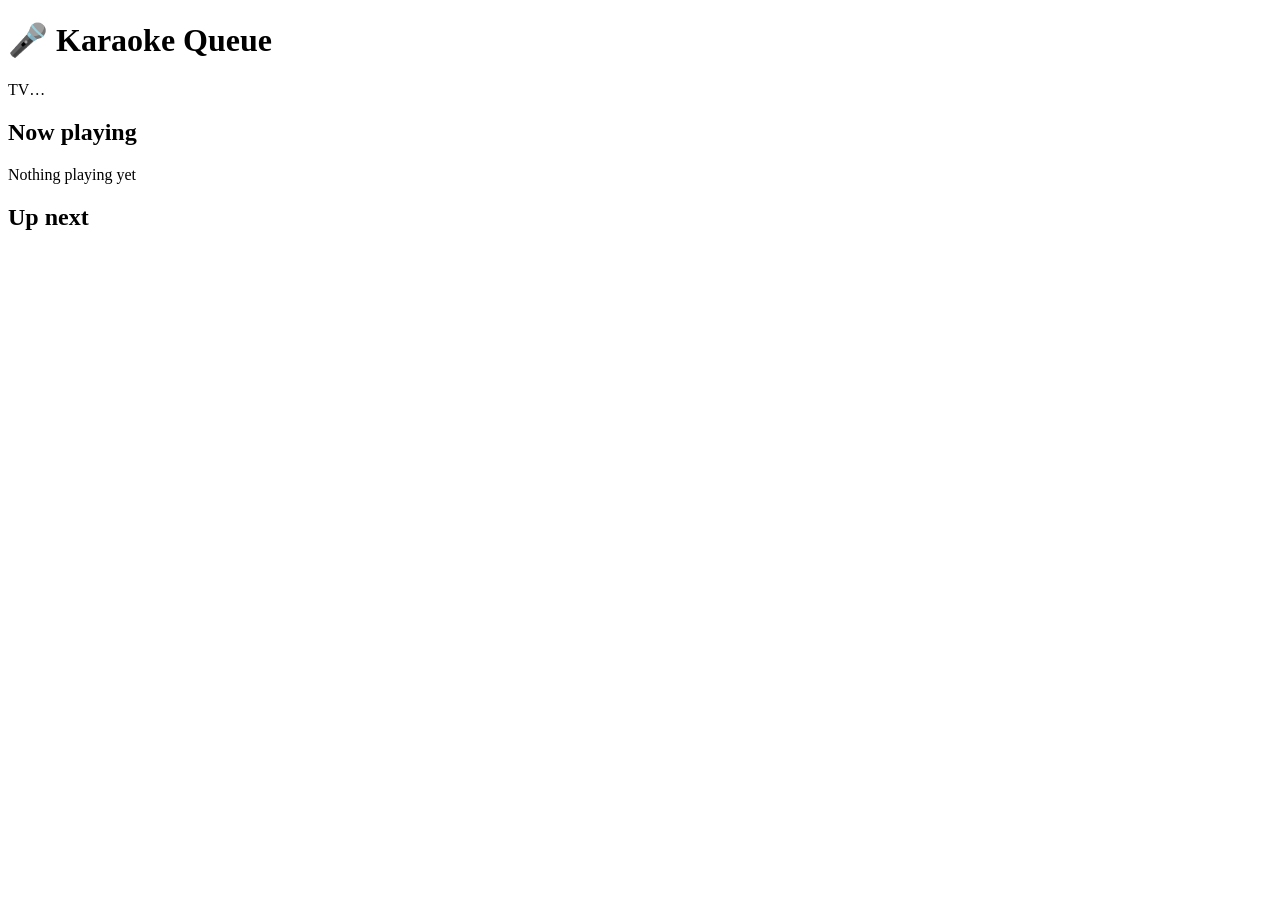
==== app/static/index.html @ f76d64db "Phase 1: guest web app, live queue, and TV player - FastAPI app with SQLite store for singers and so" ====
<!doctype html>
<html lang="en">
<head>
<meta charset="utf-8">
<meta name="viewport" content="width=device-width, initial-scale=1, viewport-fit=cover">
<title>Karaoke Queue</title>
<link rel="stylesheet" href="/static/style.css">
</head>
<body>
<header>
  <h1>🎤 Karaoke Queue</h1>
  <span id="tv-status" class="pill">TV…</span>
</header>

<main>
  <section id="join" hidden>
    <h2>Who's singing?</h2>
    <form id="join-form">
      <input id="name" maxlength="40" placeholder="Your name" autocomplete="nickname" required>
      <button>Join</button>
    </form>
  </section>

  <section id="now">
    <h2>Now playing</h2>
    <div id="now-card" class="empty">Nothing playing yet</div>
  </section>

  <section id="add" hidden>
    <h2>Add a song <small id="me"></small></h2>
    <form id="search-form">
      <input id="q" placeholder="Song or artist" autocomplete="off" required>
      <button>Search</button>
    </form>
    <p id="search-msg" class="msg"></p>
    <ul id="results" class="list"></ul>
  </section>

  <section>
    <h2>Up next <small id="count"></small></h2>
    <ol id="queue" class="list"></ol>
  </section>
</main>

<script src="/static/app.js"></script>
</body>
</html>
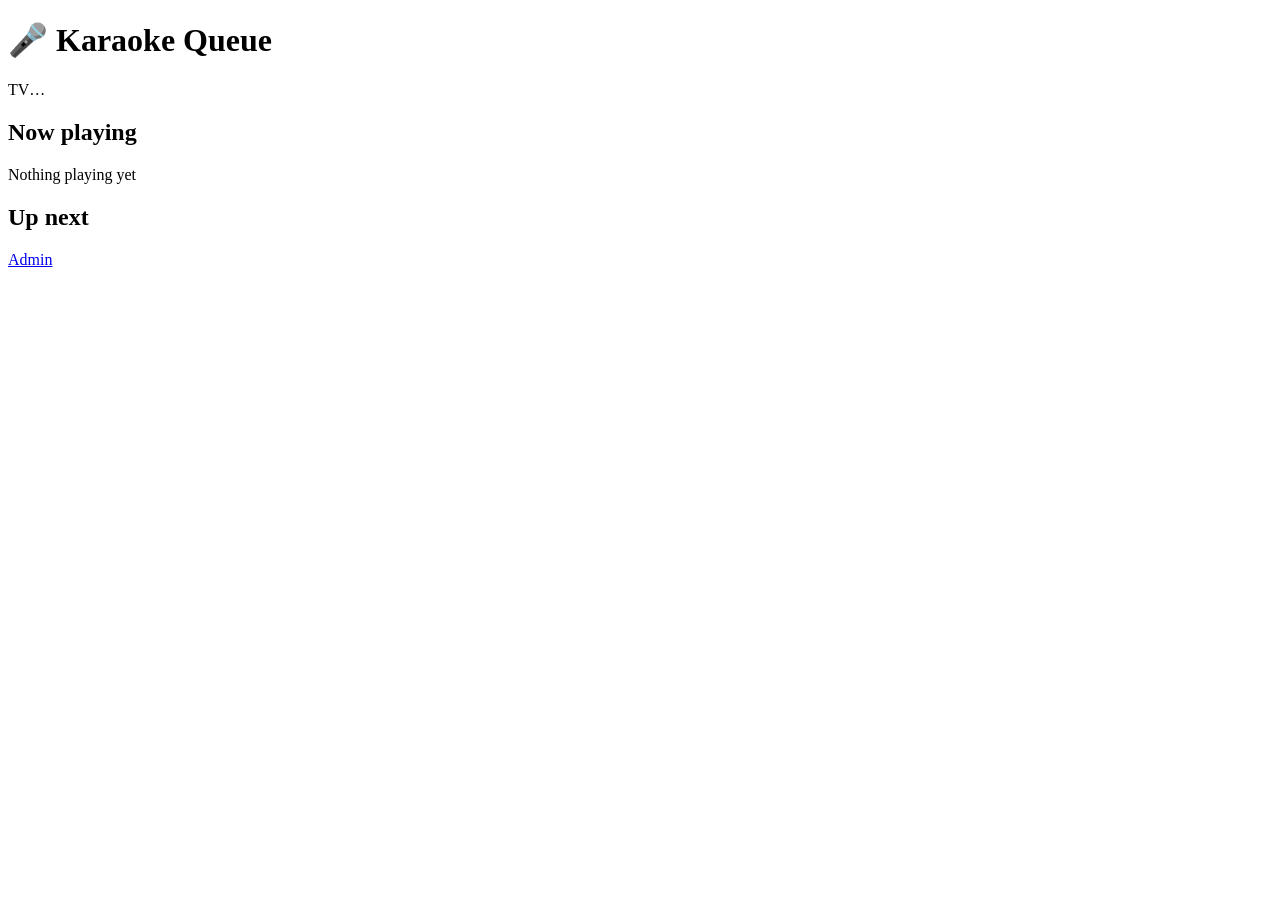
==== commit 5244b88a: "Phase 2: admin controls - Admin page at /admin behind a shared PIN (KQ_ADMIN_PIN), cookie derived   " ====
--- a/app/static/index.html
+++ b/app/static/index.html
@@ -42,6 +42,9 @@
   </section>
 </main>
 
+<footer><a href="/admin">Admin</a></footer>
+
+<script src="/static/common.js"></script>
 <script src="/static/app.js"></script>
 </body>
 </html>
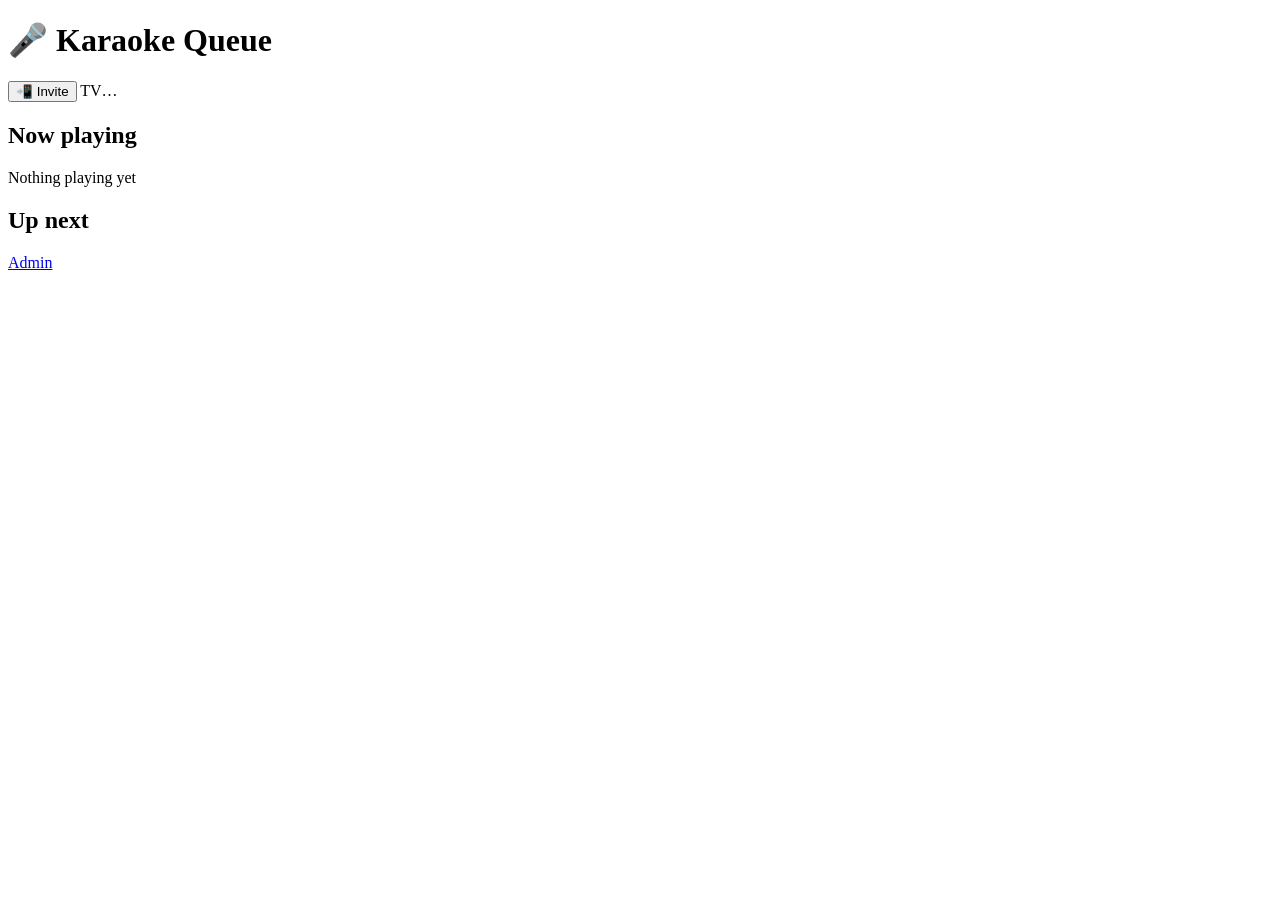
==== commit 24ec1cf5: "Phase 4: join from anywhere via Cloudflare tunnel, with party QR link - party.py starts the server p" ====
--- a/app/static/index.html
+++ b/app/static/index.html
@@ -9,7 +9,10 @@
 <body>
 <header>
   <h1>🎤 Karaoke Queue</h1>
-  <span id="tv-status" class="pill">TV…</span>
+  <div class="header-right">
+    <button id="invite-btn" class="small">📲 Invite</button>
+    <span id="tv-status" class="pill">TV…</span>
+  </div>
 </header>
 
 <main>
@@ -32,6 +35,8 @@
       <input id="q" placeholder="Song or artist" autocomplete="off" required>
       <button>Search</button>
     </form>
+    <p id="closed" class="msg err" hidden>The host has paused new songs for now.</p>
+    <p id="rules" class="msg"></p>
     <p id="search-msg" class="msg"></p>
     <ul id="results" class="list"></ul>
   </section>
